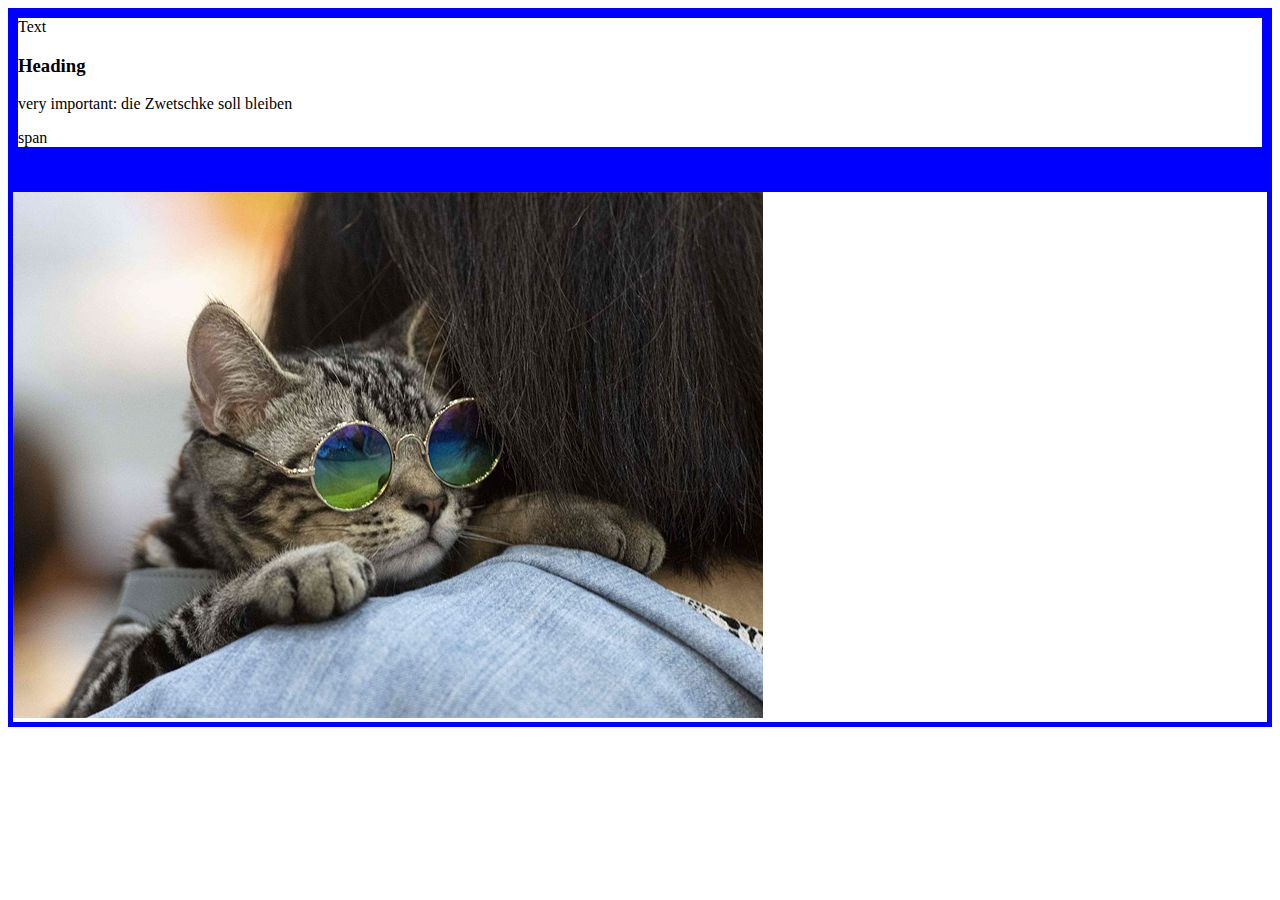
==== css_basicexercise1.html @ 23a825ce "CSS basic exercise: new html with external stylesheet" ====
<!DOCTYPE html>
<html>
<head>
	<link rel="stylesheet" type="text/css" href="style_basic_exercise1.css">
	<title></title>
</head>
<body>
	<div class= "left" id="first">
		<div class="left" id="third">
			


		<p>banane soll verschwinden </p> 
		<span>Text  <h3>Heading</h3><p>very important: die Zwetschke soll bleiben</p>		span</span>

		</div>
		<div class="left" id="fourth">
			<h1>heading eins</h1>
		</div>




	</div>

	<div class= "right" id="second">
		<div class="right" id="fifth">
			
		</div>

		<p>tralala text </p>
		<div class="right" id="sixth"></div>


		<img src="3.jpg">


	</div>


</body>
</html>
---- style_basic_exercise1.css ----
/*the first two parts: only images are visible*/
/*
div {

    visibility: hidden;
}

img {

    visibility: visible;
}

*/


#left: {
	border: 5 px;
	border-color: red;
}

div{
	/*border: 5px solid #1C6EA4;
	Give all the divs a border of your choice, as well as a margin of 5px.*/
	border: 5px solid blue;



}

/*Hide the p element that is the direct child of the div with the id of “third”*/

div #third > p  {
	display: none;
}
/*
Hide all the h1 elements on the page.
*/
h1{
	display:none;
}

/*Hide all the descendants of the div with the id “second”.*/

#second > p{
	display: none;
}
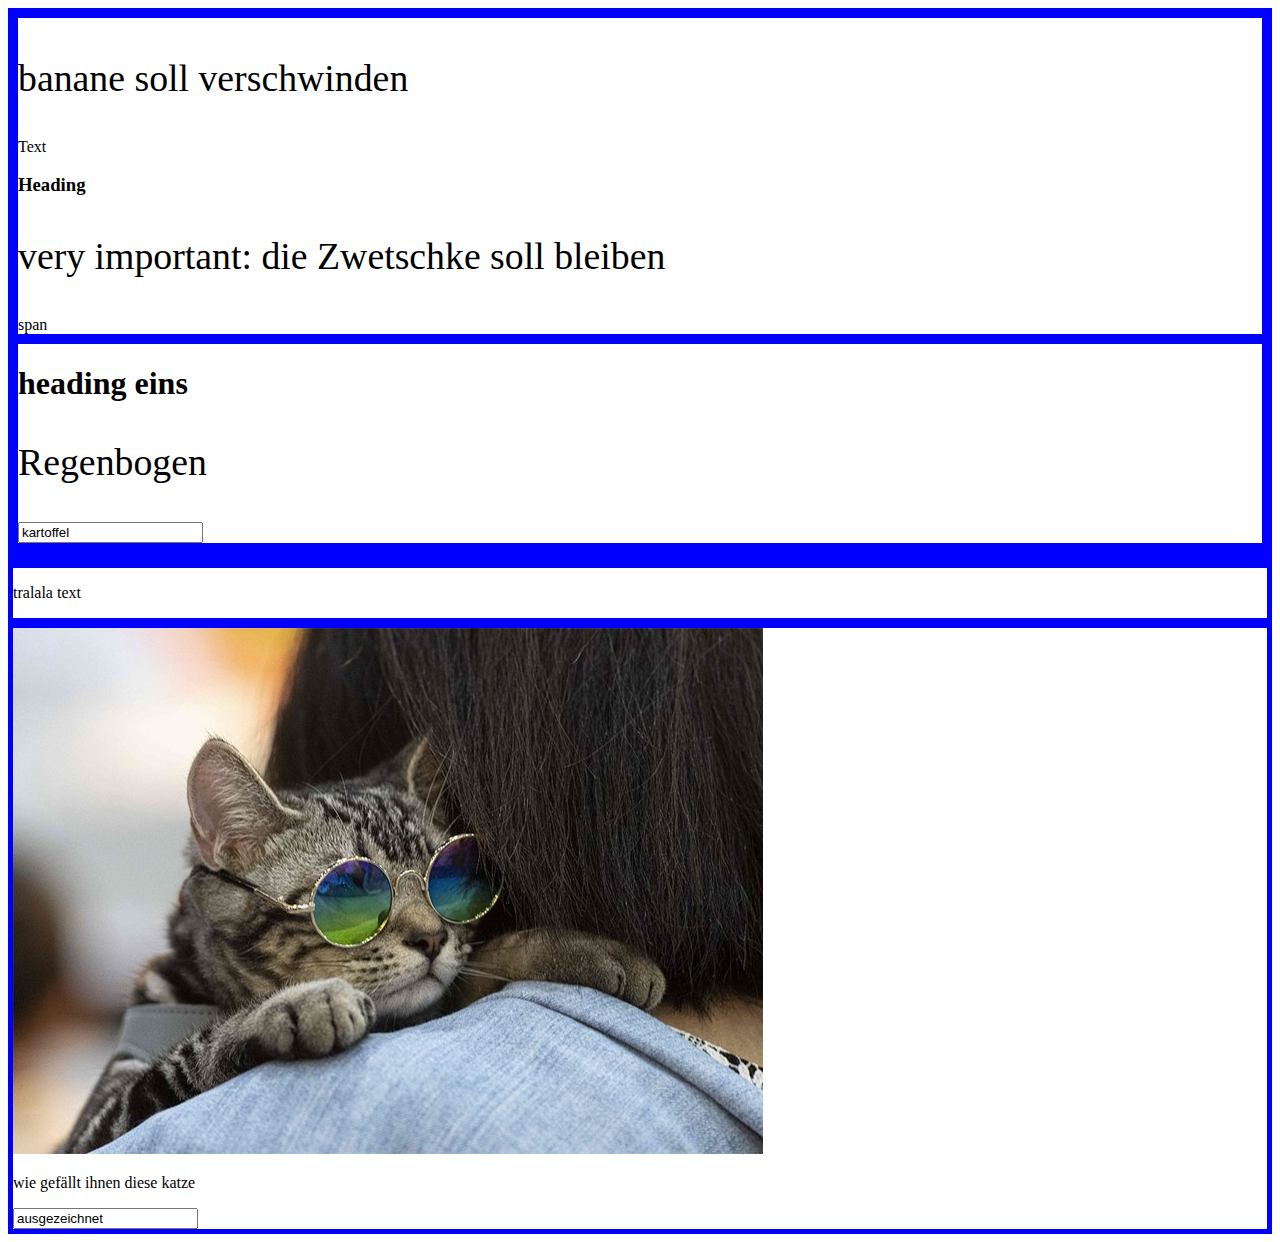
==== commit 5bcb7251: "i dont know anymore" ====
--- a/css_basicexercise1.html
+++ b/css_basicexercise1.html
@@ -4,18 +4,28 @@
 	<link rel="stylesheet" type="text/css" href="style_basic_exercise1.css">
 	<title></title>
 </head>
-<body>
-	<div class= "left" id="first">
-		<div class="left" id="third">
-			
 
 
-		<p>banane soll verschwinden </p> 
-		<span>Text  <h3>Heading</h3><p>very important: die Zwetschke soll bleiben</p>		span</span>
+<body>
+	<div class="left" id="first">
+		<div class="left" id="third">
+
+
+
+			<p>banane soll verschwinden </p>
+			<span>Text <h3>Heading</h3>
+				<p>very important: die Zwetschke soll bleiben</p> span
+			</span>
+
 
 		</div>
 		<div class="left" id="fourth">
 			<h1>heading eins</h1>
+			<form>
+				<p>Regenbogen</p>
+				<input type="text" name="Schnitzel" value="kartoffel">
+				
+			</form>
 		</div>
 
 
@@ -23,16 +33,20 @@
 
 	</div>
 
-	<div class= "right" id="second">
+	<div class="right" id="second">
 		<div class="right" id="fifth">
-			
+
 		</div>
 
 		<p>tralala text </p>
 		<div class="right" id="sixth"></div>
 
 
-		<img src="3.jpg">
+		<img src="3.jpg"><form>
+			<p>wie gefällt ihnen diese katze</p>
+			<input type="text" name="Schnitzel" value="ausgezeichnet">
+			
+		</form>
 
 
 	</div>
--- a/style_basic_exercise1.css
+++ b/style_basic_exercise1.css
@@ -1,8 +1,7 @@
-/*the first two parts: only images are visible*/
-/*
+
 div {
 
-    visibility: hidden;
+    visibility: visible;
 }
 
 img {
@@ -10,12 +9,11 @@
     visibility: visible;
 }
 
-*/
 
 
 #left: {
 	border: 5 px;
-	border-color: red;
+	border-color: blue;
 }
 
 div{
@@ -23,24 +21,11 @@
 	Give all the divs a border of your choice, as well as a margin of 5px.*/
 	border: 5px solid blue;
 
-
-
 }
 
-/*Hide the p element that is the direct child of the div with the id of “third”*/
+#first p {
 
-div #third > p  {
-	display: none;
+	
+	font-size: 1cm;
+	
 }
-/*
-Hide all the h1 elements on the page.
-*/
-h1{
-	display:none;
-}
-
-/*Hide all the descendants of the div with the id “second”.*/
-
-#second > p{
-	display: none;
-}